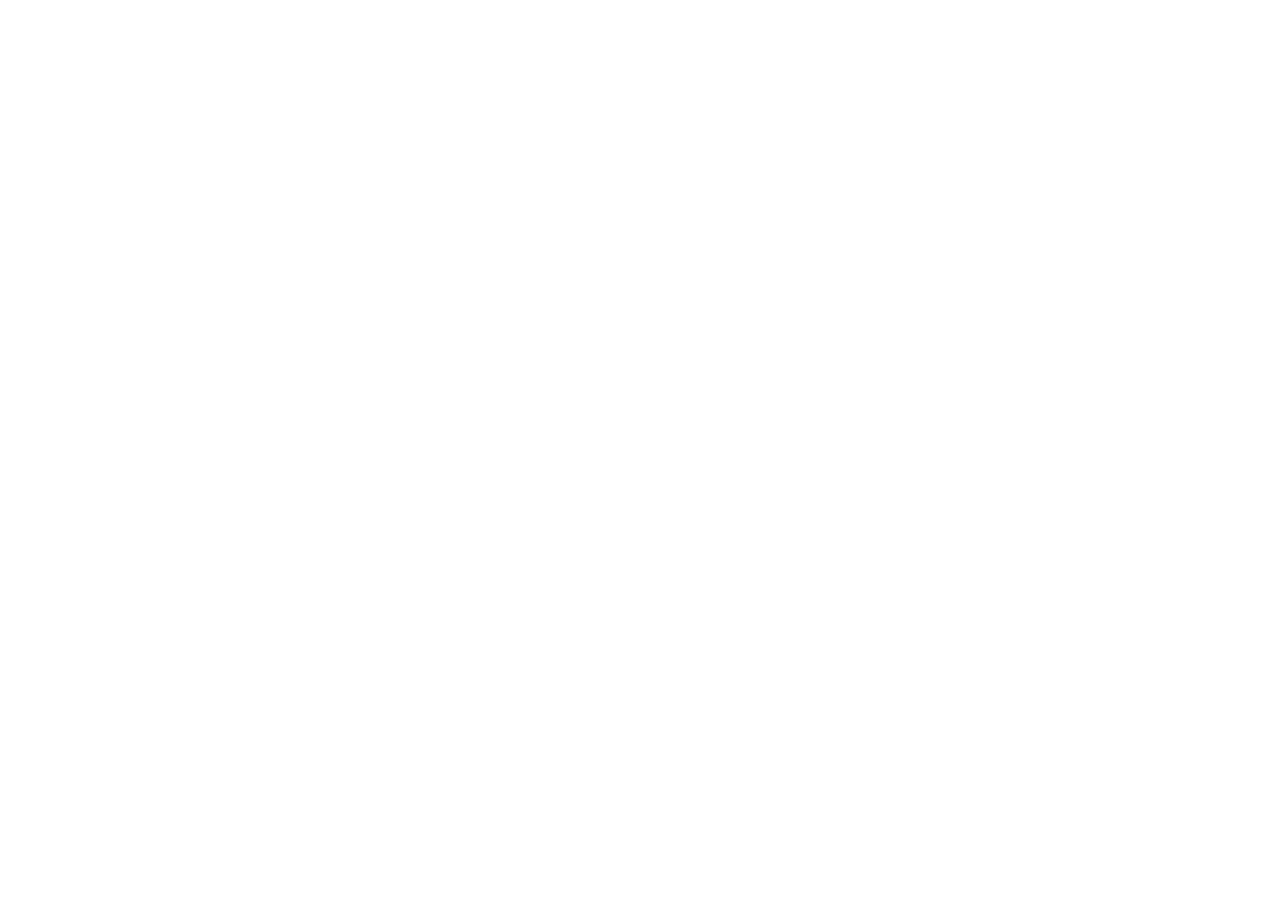
==== achievement.html @ 93581ea7 "Rename achievement[1].html to achievement.html" ====
<!DOCTYPE html>
<html>
  <head>
    <meta charset="utf-8">
    <meta name="viewport" content="width=device-width">
    <title> Achievement_Page </title>
    <link href="style.css" rel="stylesheet" type="text/css" />
  </head>
  <body>
    <script src="script.js"></script>
    

  </body>
</html>
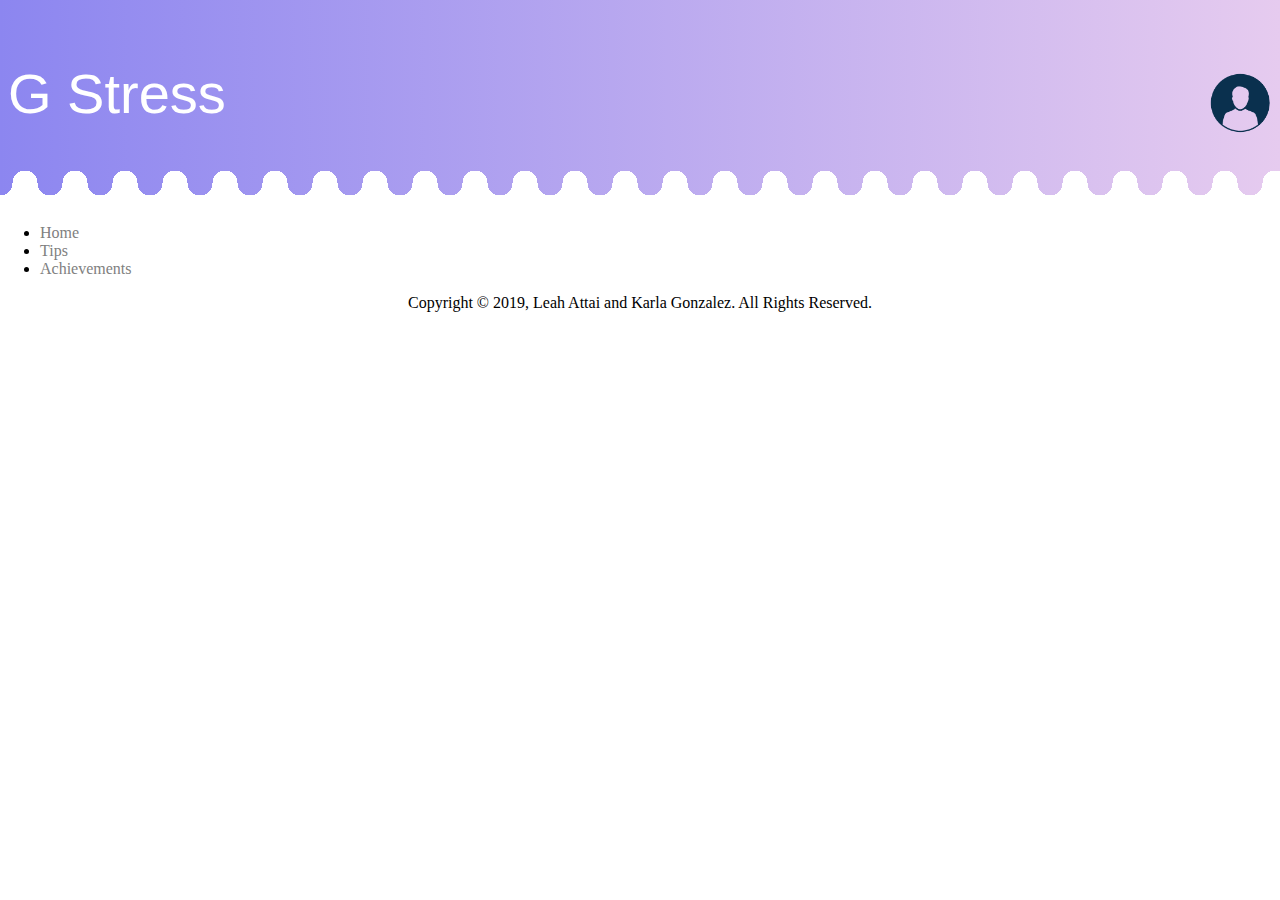
==== commit 6e04ea22: "Update achievement.html" ====
--- a/achievement.html
+++ b/achievement.html
@@ -3,12 +3,33 @@
   <head>
     <meta charset="utf-8">
     <meta name="viewport" content="width=device-width">
-    <title> Achievement_Page </title>
+    <title> Achievement Page </title>
     <link href="style.css" rel="stylesheet" type="text/css" />
+    <script type="text/javascript" src ="//widget.instabot.io/jsapi/rokoInstabot.js" crossorigin>
+	  apiKey: "VxEmhX6IsrbmRAx49yvv+3EeMrynL0dfH379iubTgJI="
+    </script>
   </head>
   <body>
     <script src="script.js"></script>
+
+    <header>
+      G Stress
+      <a href="profile.html" class = "right">
+      <img src="profile_icon.png" class="profPic right">
+      </a>
+    </header>
+
+    <div>
+      <ul>
+        <li><a href="home.html">Home</a></li>
+        <li><a href="tips.html">Tips</a></li>
+        <li><a href="achievement.html">Achievements</a></li>
+      </ul>
+    </div>
     
 
+    <footer>
+      Copyright © 2019, Leah Attai and Karla Gonzalez. All Rights Reserved.
+    </footer>
   </body>
 </html>
--- a/style.css
+++ b/style.css
@@ -0,0 +1,183 @@
+body{
+  margin: 0;
+  padding: 0;
+}
+
+/* header edits with wave */
+header{
+  background: linear-gradient(90deg, #8c86f0, #e6cbef);
+  height: 170px;
+  color: #fff;
+  padding: 8px;
+  padding-bottom: 30px;
+  display: flex;
+  flex-direction: column;
+  justify-content: center;
+  text-align: left;
+  position: relative;
+  font-size: 350%;
+  font-family: "Karla", sans-serif;
+}
+
+header:before, header:after{
+  content: "";
+  position: absolute;
+  left: 0;
+  right: 0;
+  bottom: 25px;
+  height: 50px;
+  background: radial-gradient(closest-side, #fff, #fff 50%, transparent 50%);
+  background-size: 50px 50px;
+  background-position: 0 25px;
+  background-repeat: repeat-x;
+}
+
+header:after{
+  background:radial-gradient(closest-side, transparent, transparent 50%, #fff 50%);
+  background-size: 50px 50px;
+  background-position: 25px -25px;
+  background-repeat: repeat-x;
+  bottom:-25px;
+}
+
+/* get rid of underlines on links */
+a{
+  text-decoration: none;
+  color: grey;
+}
+
+/* get rid of change of color when visited */
+a:visited {
+  color: grey;
+}
+
+/* buttons for sign up and log in */
+.log{
+  background-color: #fefaff;
+  border-radius: 32px;
+  border: 2px solid #b0b0f0;
+  transition-duration: 0.2s;
+  width: 15%;
+  text-align:center;
+  color: grey;
+  float: right;
+  padding: 10px;
+  margin-right: 20px;
+}
+
+/* change color when hover */
+.log:hover {
+  background-color: aliceblue; /* Green */
+  color: grey;
+}
+
+/* footer / copyright */
+footer{
+  text-align: center;
+}
+
+/* button of collapsible button */
+.collapsible {
+  background-color: #e6cbef;
+  color: #fefaff;
+  cursor: pointer;
+  padding: 18px;
+  width: 100%;
+  border: none;
+  text-align: left;
+  outline: none;
+  font-size: 15px;
+}
+
+/* background color if hovered */
+.active, .collapsible:hover {
+  background-color: #ccc;
+}
+
+/* style of the collapsible content */
+.content {
+  padding: 0 18px;
+  display: none;
+  overflow: hidden;
+  background-color: #f1f1f1;
+}
+
+.profPic {
+  width:100px;
+  height:100px;
+  object-fit:cover;
+  background-size:cover;
+  background-position:center;
+  border-radius:50%;
+}
+
+.right {
+  position: absolute;
+  width:60px;
+  height:60px;
+  right: 0px;
+  padding: 10px;
+}
+
+
+/* login page and sign up */
+
+.login-page{
+  width: 360px;
+  padding: 10% 0 0;
+  margin: auto;
+}
+
+.form{
+  position: relative;
+  z-index: 1;
+  background: rgba(174, 141, 228, 0.8);
+  max-width: 360px;
+  margin: 0 auto 100px;
+  padding: 45px;
+  text-align: center;
+}
+
+.form input{
+  font-family: "Roboto", sans-serif;
+  outline: 1;
+  background: #f2f2f2;
+  width:100%;
+  border: 0;
+  margin: 0 0 15px;
+  padding: 15px;
+  box-sizing: border-box;
+  font-size: 14px;
+}
+
+.form button{
+  font-family: "Roboto", sans-serif;
+  text-transform: uppercase;
+  outline:0;
+  background: #f4e4de;
+  width: 100%;
+  border: 0;
+  padding: 15px;
+  color: #FFFFFF;
+  font-size: 14px;
+  cursor: pointer;
+}
+
+.form .register-form{
+  display: none;
+}
+
+.aboutDiv{
+  padding: 20px;
+  text-align: center;
+  font-family: "Roboto", sans-serif;
+  width: 500px;
+  margin-left: auto;
+  margin-right: auto;
+  border: 2px solid #e6cbef;
+  border-radius: 100px;
+}
+
+#about{
+  color: #8c86f0;
+}
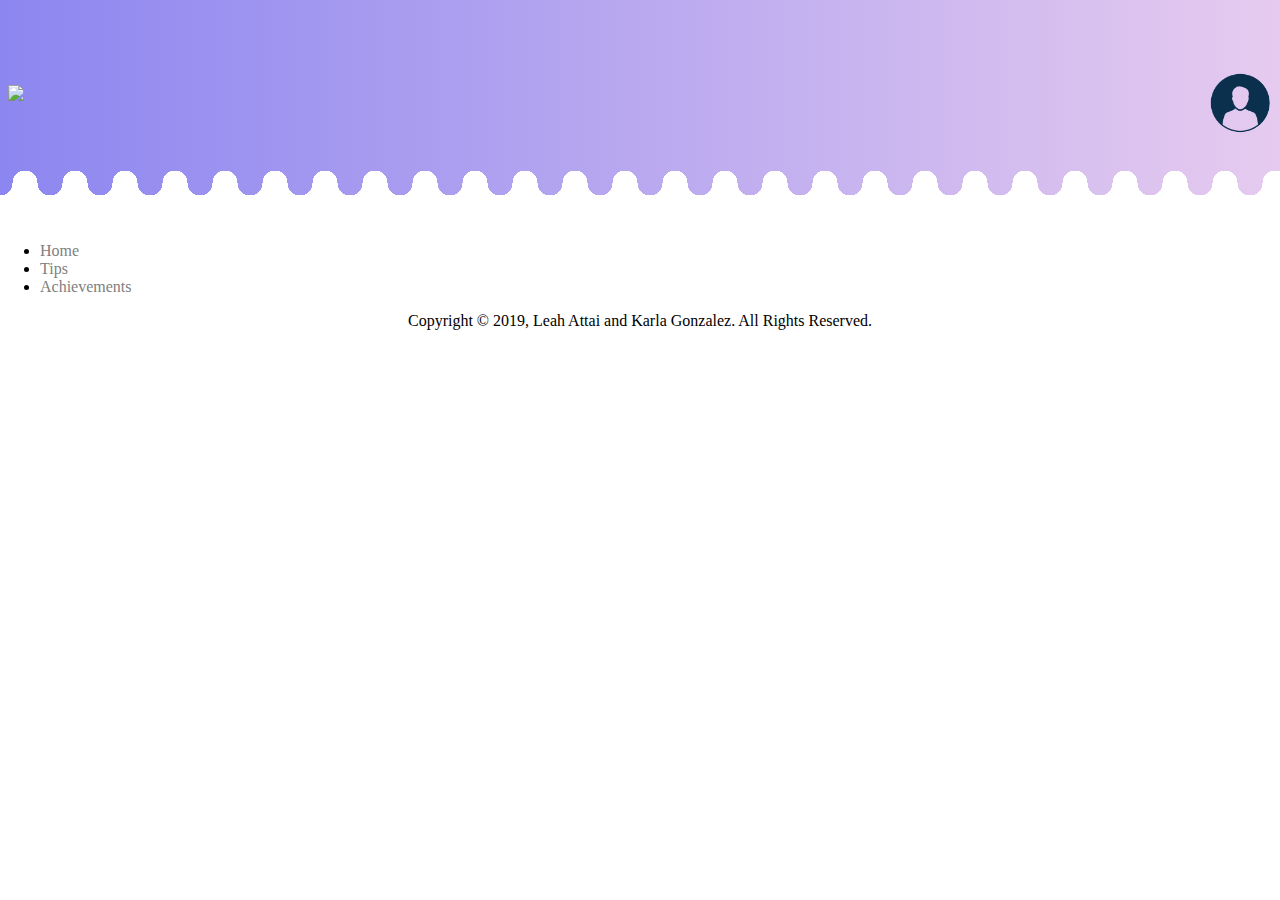
==== commit e18bb232: "Update achievement.html" ====
--- a/achievement.html
+++ b/achievement.html
@@ -13,11 +13,13 @@
     <script src="script.js"></script>
 
     <header>
-      G Stress
+      <img src="wordwhite.png" class="logo">
       <a href="profile.html" class = "right">
       <img src="profile_icon.png" class="profPic right">
       </a>
     </header>
+
+    <br>
 
     <div>
       <ul>
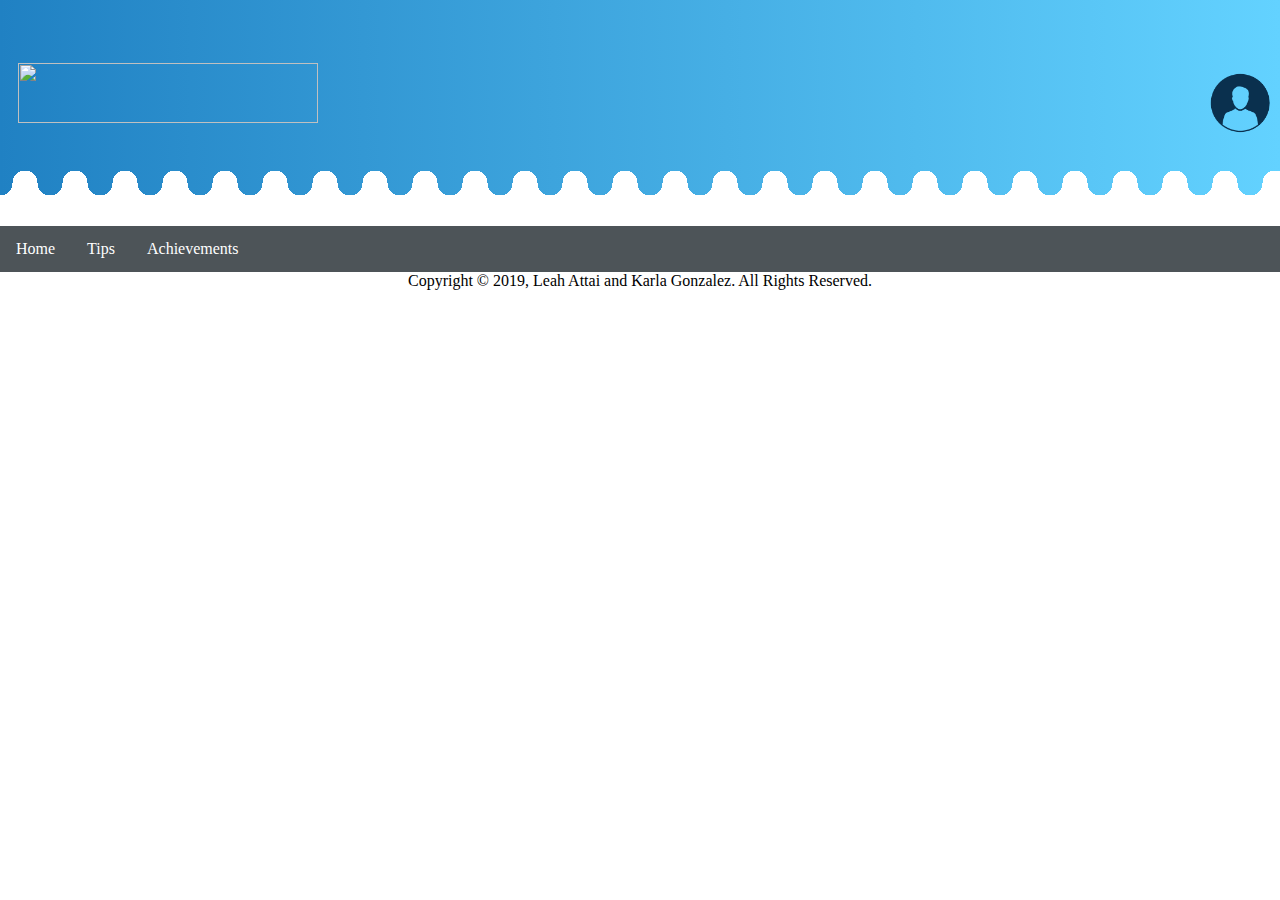
==== commit 61555444: "Update achievement.html" ====
--- a/achievement.html
+++ b/achievement.html
@@ -33,5 +33,8 @@
     <footer>
       Copyright © 2019, Leah Attai and Karla Gonzalez. All Rights Reserved.
     </footer>
+
+    <br>
+    
   </body>
 </html>
--- a/style.css
+++ b/style.css
@@ -5,9 +5,9 @@
 
 /* header edits with wave */
 header{
-  background: linear-gradient(90deg, #8c86f0, #e6cbef);
+  background: linear-gradient(90deg, #2081C3, #63D2FF);
   height: 170px;
-  color: #fff;
+  color: #F7F9F9;
   padding: 8px;
   padding-bottom: 30px;
   display: flex;
@@ -55,7 +55,7 @@
 .log{
   background-color: #fefaff;
   border-radius: 32px;
-  border: 2px solid #b0b0f0;
+  border: 2px solid #CFDEE7;
   transition-duration: 0.2s;
   width: 15%;
   text-align:center;
@@ -67,40 +67,15 @@
 
 /* change color when hover */
 .log:hover {
-  background-color: aliceblue; /* Green */
+  background-color: aliceblue;
   color: grey;
 }
-
 /* footer / copyright */
 footer{
   text-align: center;
 }
 
-/* button of collapsible button */
-.collapsible {
-  background-color: #e6cbef;
-  color: #fefaff;
-  cursor: pointer;
-  padding: 18px;
-  width: 100%;
-  border: none;
-  text-align: left;
-  outline: none;
-  font-size: 15px;
-}
-
-/* background color if hovered */
-.active, .collapsible:hover {
-  background-color: #ccc;
-}
-
-/* style of the collapsible content */
-.content {
-  padding: 0 18px;
-  display: none;
-  overflow: hidden;
-  background-color: #f1f1f1;
-}
+/* profile pic */
 
 .profPic {
   width:100px;
@@ -109,8 +84,14 @@
   background-size:cover;
   background-position:center;
   border-radius:50%;
-}
-
+  padding: 15px;
+}
+
+.logo {
+  height: 60px;
+  width: 300px;
+  padding: 10px;
+}
 .right {
   position: absolute;
   width:60px;
@@ -124,17 +105,17 @@
 
 .login-page{
   width: 360px;
-  padding: 10% 0 0;
+  padding: 5% 0 0;
   margin: auto;
 }
 
 .form{
   position: relative;
   z-index: 1;
-  background: rgba(174, 141, 228, 0.8);
+  background: #78D5D7;
   max-width: 360px;
-  margin: 0 auto 100px;
-  padding: 45px;
+  margin: 0 auto 25px;
+  padding: 20px;
   text-align: center;
 }
 
@@ -145,7 +126,7 @@
   width:100%;
   border: 0;
   margin: 0 0 15px;
-  padding: 15px;
+  padding: 25px;
   box-sizing: border-box;
   font-size: 14px;
 }
@@ -154,7 +135,7 @@
   font-family: "Roboto", sans-serif;
   text-transform: uppercase;
   outline:0;
-  background: #f4e4de;
+  background: #BED8D4;
   width: 100%;
   border: 0;
   padding: 15px;
@@ -168,16 +149,478 @@
 }
 
 .aboutDiv{
-  padding: 20px;
+  padding: 30px;
   text-align: center;
   font-family: "Roboto", sans-serif;
-  width: 500px;
+  width: 350px;
   margin-left: auto;
   margin-right: auto;
-  border: 2px solid #e6cbef;
-  border-radius: 100px;
+  border: 7px solid #2081C3;
+  background-color: #F7F9F9;
+  border-radius: 800px;
+}
+
+p{
+  padding:20px;
 }
 
 #about{
-  color: #8c86f0;
-}
+  color: #78D5D7;
+}
+
+
+/* navigation bar */
+ul {
+  list-style-type: none;
+  margin: 0;
+  padding: 0;
+  overflow: hidden;
+  background-color: rgb(77, 84, 88);
+}
+
+li {
+  float: left;
+}
+
+li a {
+  display: block;
+  color: white;
+  text-align: center;
+  padding: 14px 16px;
+  text-decoration: none;
+}
+
+/* change background when hover */
+li a:hover {
+  background-color: #BED8D4;
+}
+
+li a:visited {
+  color: white;
+}
+
+#homeLogo {
+  display: block;
+  margin-left: auto;
+  margin-right: auto;
+  width: 300px;
+  height: 300px;
+}
+
+
+
+/* collapsible effects */
+
+.wrap-collabsible {
+  margin-bottom: 1.2rem 0;
+}
+
+input[type='checkbox'] {
+  display: none;
+}
+
+.lbl-toggle {
+  display: block;
+
+  font-weight: bold;
+  font-family: monospace;
+  font-size: 1.2rem;
+  text-transform: uppercase;
+  text-align: left;
+
+  padding: 1rem;
+
+  color: white;
+  background: #78D5D7;
+
+  cursor: pointer;
+
+  border-radius: 7px;
+  transition: all 0.25s ease-out;
+}
+
+.lbl-toggle:hover {
+  color: white;
+}
+
+.lbl-toggle::before {
+  content: ' ';
+  display: inline-block;
+
+  border-top: 5px solid transparent;
+  border-bottom: 5px solid transparent;
+  border-left: 5px solid currentColor;
+  vertical-align: middle;
+  margin-right: .7rem;
+  transform: translateY(-2px);
+
+  transition: transform .2s ease-out;
+}
+
+.toggle:checked + .lbl-toggle::before {
+  transform: rotate(90deg) translateX(-3px);
+}
+
+.collapsible-content {
+  max-height: 0px;
+  overflow: hidden;
+  transition: max-height .25s ease-in-out;
+}
+
+.toggle:checked + .lbl-toggle + .collapsible-content {
+  max-height: 350px;
+}
+
+.toggle:checked + .lbl-toggle {
+  border-bottom-right-radius: 0;
+  border-bottom-left-radius: 0;
+}
+
+.collapsible-content .content-inner {
+  background: #F7F9F9;
+  border-bottom: 1px solid #78D5D7;
+  border-bottom-left-radius: 7px;
+  border-bottom-right-radius: 7px;
+  padding: .5rem 1rem;
+}
+
+/* second drop down */
+
+.wrap-collabsible1 {
+  margin-bottom: 1.2rem 0;
+}
+
+input[type='checkbox'] {
+  display: none;
+}
+
+.lbl-toggle1 {
+  display: block;
+
+  font-weight: bold;
+  font-family: monospace;
+  font-size: 1.2rem;
+  text-transform: uppercase;
+  text-align: left;
+
+  padding: 1rem;
+
+  color: white;
+  background: #78D5D7;
+
+  cursor: pointer;
+
+  border-radius: 7px;
+  transition: all 0.25s ease-out;
+}
+
+.lbl-toggle1:hover {
+  color: white;
+}
+
+.lbl-toggle1::before {
+  content: ' ';
+  display: inline-block;
+
+  border-top: 5px solid transparent;
+  border-bottom: 5px solid transparent;
+  border-left: 5px solid currentColor;
+  vertical-align: middle;
+  margin-right: .7rem;
+  transform: translateY(-2px);
+
+  transition: transform .2s ease-out;
+}
+
+.toggle1:checked + .lbl-toggle1::before {
+  transform: rotate(90deg) translateX(-3px);
+}
+
+.collapsible-content1 {
+  max-height: 0px;
+  overflow: hidden;
+  transition: max-height .25s ease-in-out;
+}
+
+.toggle1:checked + .lbl-toggle1 + .collapsible-content1 {
+  max-height: 350px;
+}
+
+.toggle1:checked + .lbl-toggle1 {
+  border-bottom-right-radius: 0;
+  border-bottom-left-radius: 0;
+}
+
+.collapsible-content1 .content-inner1 {
+  background: #F7F9F9;
+  border-bottom: 1px solid #78D5D7;
+  border-bottom-left-radius: 7px;
+  border-bottom-right-radius: 7px;
+  padding: .5rem 1rem;
+}
+
+/* third drop down */
+
+.wrap-collabsible2 {
+  margin-bottom: 1.2rem 0;
+}
+
+input[type='checkbox'] {
+  display: none;
+}
+
+.lbl-toggle2 {
+  display: block;
+
+  font-weight: bold;
+  font-family: monospace;
+  font-size: 1.2rem;
+  text-transform: uppercase;
+  text-align: left;
+
+  padding: 1rem;
+
+  color: white;
+  background: #78D5D7;
+
+  cursor: pointer;
+
+  border-radius: 7px;
+  transition: all 0.25s ease-out;
+}
+
+.lbl-toggle2:hover {
+  color: white;
+}
+
+.lbl-toggle2::before {
+  content: ' ';
+  display: inline-block;
+
+  border-top: 5px solid transparent;
+  border-bottom: 5px solid transparent;
+  border-left: 5px solid currentColor;
+  vertical-align: middle;
+  margin-right: .7rem;
+  transform: translateY(-2px);
+
+  transition: transform .2s ease-out;
+}
+
+.toggle2:checked + .lbl-toggle2::before {
+  transform: rotate(90deg) translateX(-3px);
+}
+
+.collapsible-content2 {
+  max-height: 0px;
+  overflow: hidden;
+  transition: max-height .25s ease-in-out;
+}
+
+.toggle2:checked + .lbl-toggle2 + .collapsible-content2 {
+  max-height: 350px;
+}
+
+.toggle2:checked + .lbl-toggle2 {
+  border-bottom-right-radius: 0;
+  border-bottom-left-radius: 0;
+}
+
+.collapsible-content2 .content-inner2 {
+  background: #F7F9F9;
+  border-bottom: 1px solid #78D5D7;
+  border-bottom-left-radius: 7px;
+  border-bottom-right-radius: 7px;
+  padding: .5rem 1rem;
+}
+
+/* fourth drop down */
+
+.wrap-collabsible3 {
+  margin-bottom: 1.2rem 0;
+}
+
+input[type='checkbox'] {
+  display: none;
+}
+
+.lbl-toggle3 {
+  display: block;
+
+  font-weight: bold;
+  font-family: monospace;
+  font-size: 1.2rem;
+  text-transform: uppercase;
+  text-align: left;
+
+  padding: 1rem;
+
+  color: white;
+  background: #78D5D7;
+
+  cursor: pointer;
+
+  border-radius: 7px;
+  transition: all 0.25s ease-out;
+}
+
+.lbl-toggle3:hover {
+  color: white;
+}
+
+.lbl-toggle3::before {
+  content: ' ';
+  display: inline-block;
+
+  border-top: 5px solid transparent;
+  border-bottom: 5px solid transparent;
+  border-left: 5px solid currentColor;
+  vertical-align: middle;
+  margin-right: .7rem;
+  transform: translateY(-2px);
+
+  transition: transform .2s ease-out;
+}
+
+.toggle3:checked + .lbl-toggle3::before {
+  transform: rotate(90deg) translateX(-3px);
+}
+
+.collapsible-content3 {
+  max-height: 0px;
+  overflow: hidden;
+  transition: max-height .25s ease-in-out;
+}
+
+.toggle3:checked + .lbl-toggle3 + .collapsible-content3 {
+  max-height: 350px;
+}
+
+.toggle3:checked + .lbl-toggle3 {
+  border-bottom-right-radius: 0;
+  border-bottom-left-radius: 0;
+}
+
+.collapsible-content3 .content-inner3 {
+  background: #F7F9F9;
+  border-bottom: 1px solid #78D5D7;
+  border-bottom-left-radius: 7px;
+  border-bottom-right-radius: 7px;
+  padding: .5rem 1rem;
+}
+
+/* fifth drop down */
+
+.wrap-collabsible4 {
+  margin-bottom: 1.2rem 0;
+}
+
+input[type='checkbox'] {
+  display: none;
+}
+
+.lbl-toggle4 {
+  display: block;
+
+  font-weight: bold;
+  font-family: monospace;
+  font-size: 1.2rem;
+  text-transform: uppercase;
+  text-align: left;
+
+  padding: 1rem;
+
+  color: white;
+  background: #78D5D7;
+
+  cursor: pointer;
+
+  border-radius: 7px;
+  transition: all 0.25s ease-out;
+}
+
+.lbl-toggle4:hover {
+  color: white;
+}
+
+.lbl-toggle4::before {
+  content: ' ';
+  display: inline-block;
+
+  border-top: 5px solid transparent;
+  border-bottom: 5px solid transparent;
+  border-left: 5px solid currentColor;
+  vertical-align: middle;
+  margin-right: .7rem;
+  transform: translateY(-2px);
+
+  transition: transform .2s ease-out;
+}
+
+.toggle4:checked + .lbl-toggle4::before {
+  transform: rotate(90deg) translateX(-3px);
+}
+
+.collapsible-content4 {
+  max-height: 0px;
+  overflow: hidden;
+  transition: max-height .25s ease-in-out;
+}
+
+.toggle4:checked + .lbl-toggle4 + .collapsible-content4 {
+  max-height: 350px;
+}
+
+.toggle4:checked + .lbl-toggle4 {
+  border-bottom-right-radius: 0;
+  border-bottom-left-radius: 0;
+}
+
+.collapsible-content4 .content-inner4 {
+  background: #F7F9F9;
+  border-bottom: 1px solid #78D5D7;
+  border-bottom-left-radius: 7px;
+  border-bottom-right-radius: 7px;
+  padding: .5rem 1rem;
+}
+
+
+
+/* Profile page edits */
+
+h4{
+  color: #2081C3;
+  padding: 15px;
+  font-family: monospace;
+  margin-left: 15px;
+}
+
+.profileTabs{
+  border: 2px solid #2081C3;
+  background-color: #2081C3;
+  width: 40%;
+  margin: 20px; 
+}
+
+.tabBody{
+  background-color: #F7F9F9;
+  padding: 10px;
+}
+
+.aboutHeaders{
+  color: #F7F9F9;
+  text-align: center;
+  font-family: "Roboto", sans-serif;
+}
+
+.aboutSubHead{
+  color: rgb(77, 84, 88);
+  font-family: "Roboto", sans-serif; 
+}
+
+.aboutInfo{
+  font-family: monospace;
+  color: #BED8D4;
+  background-color: white; 
+  padding: 10px;
+}
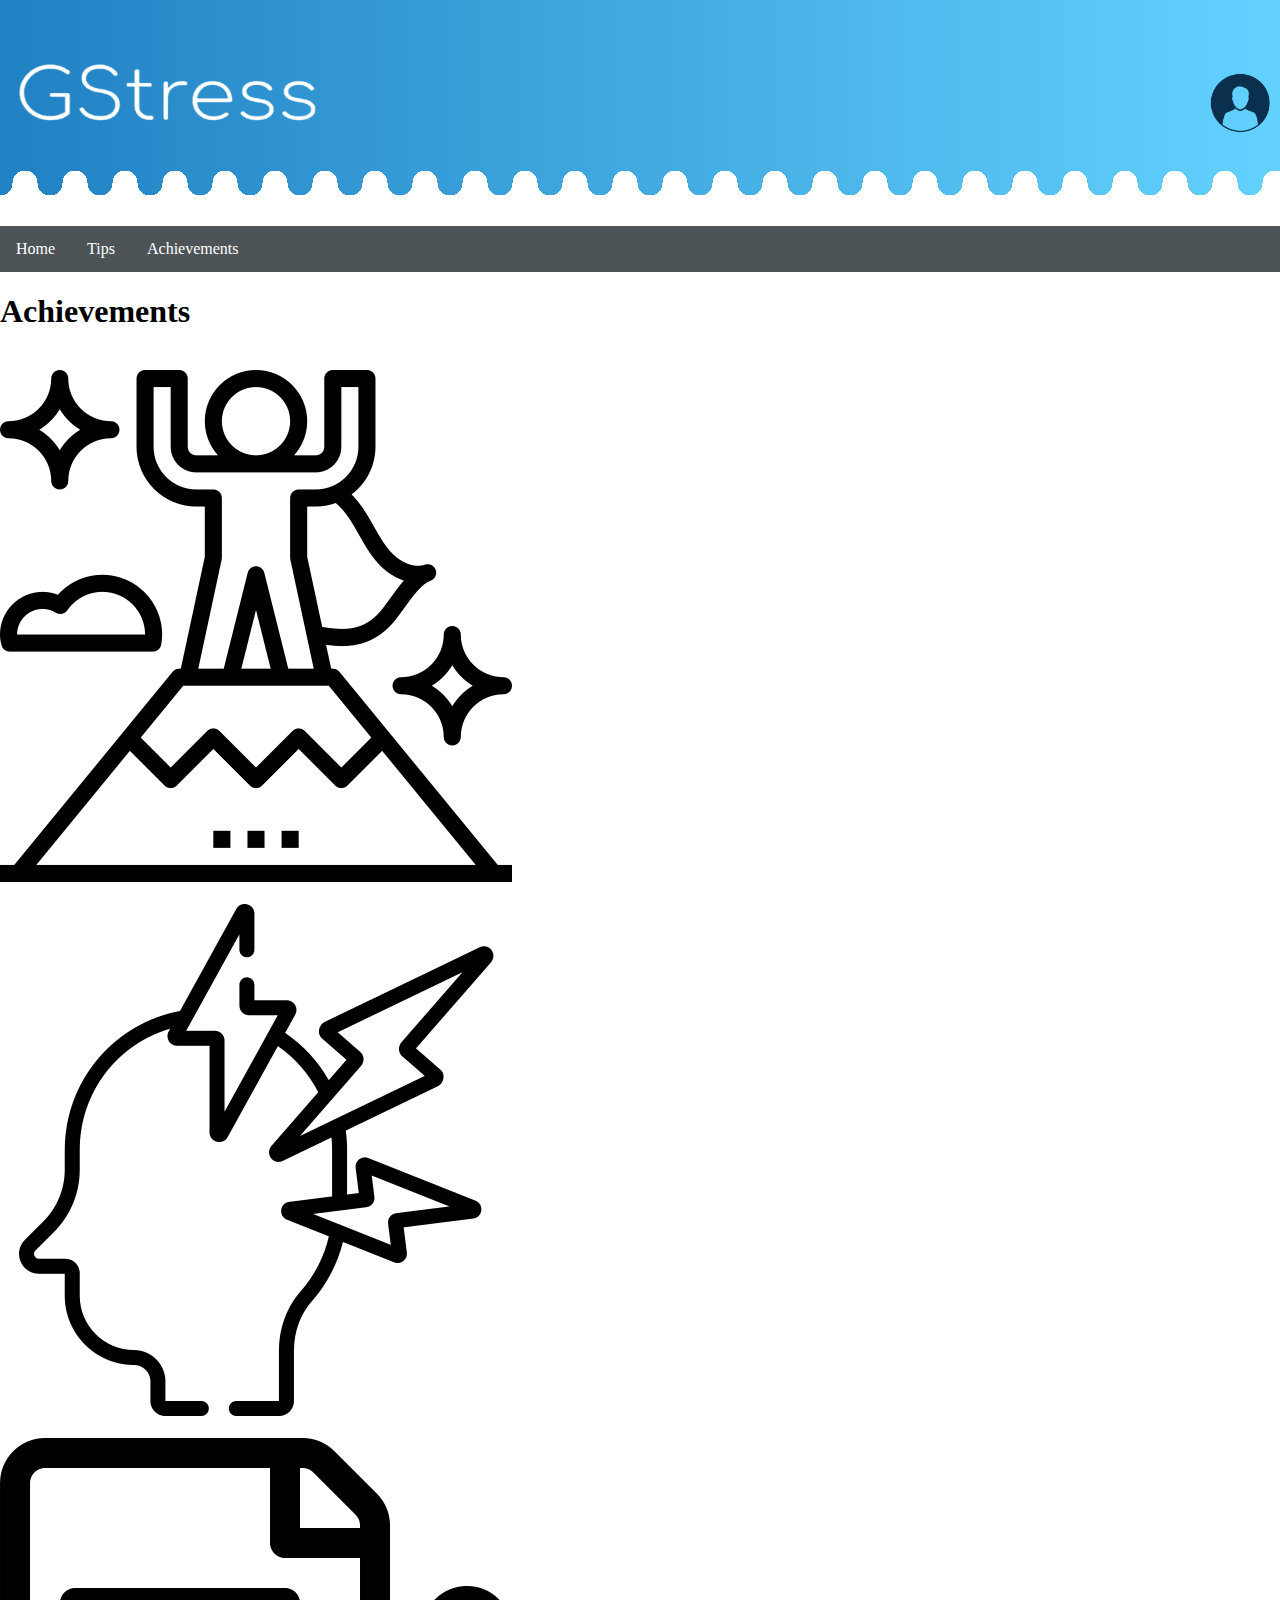
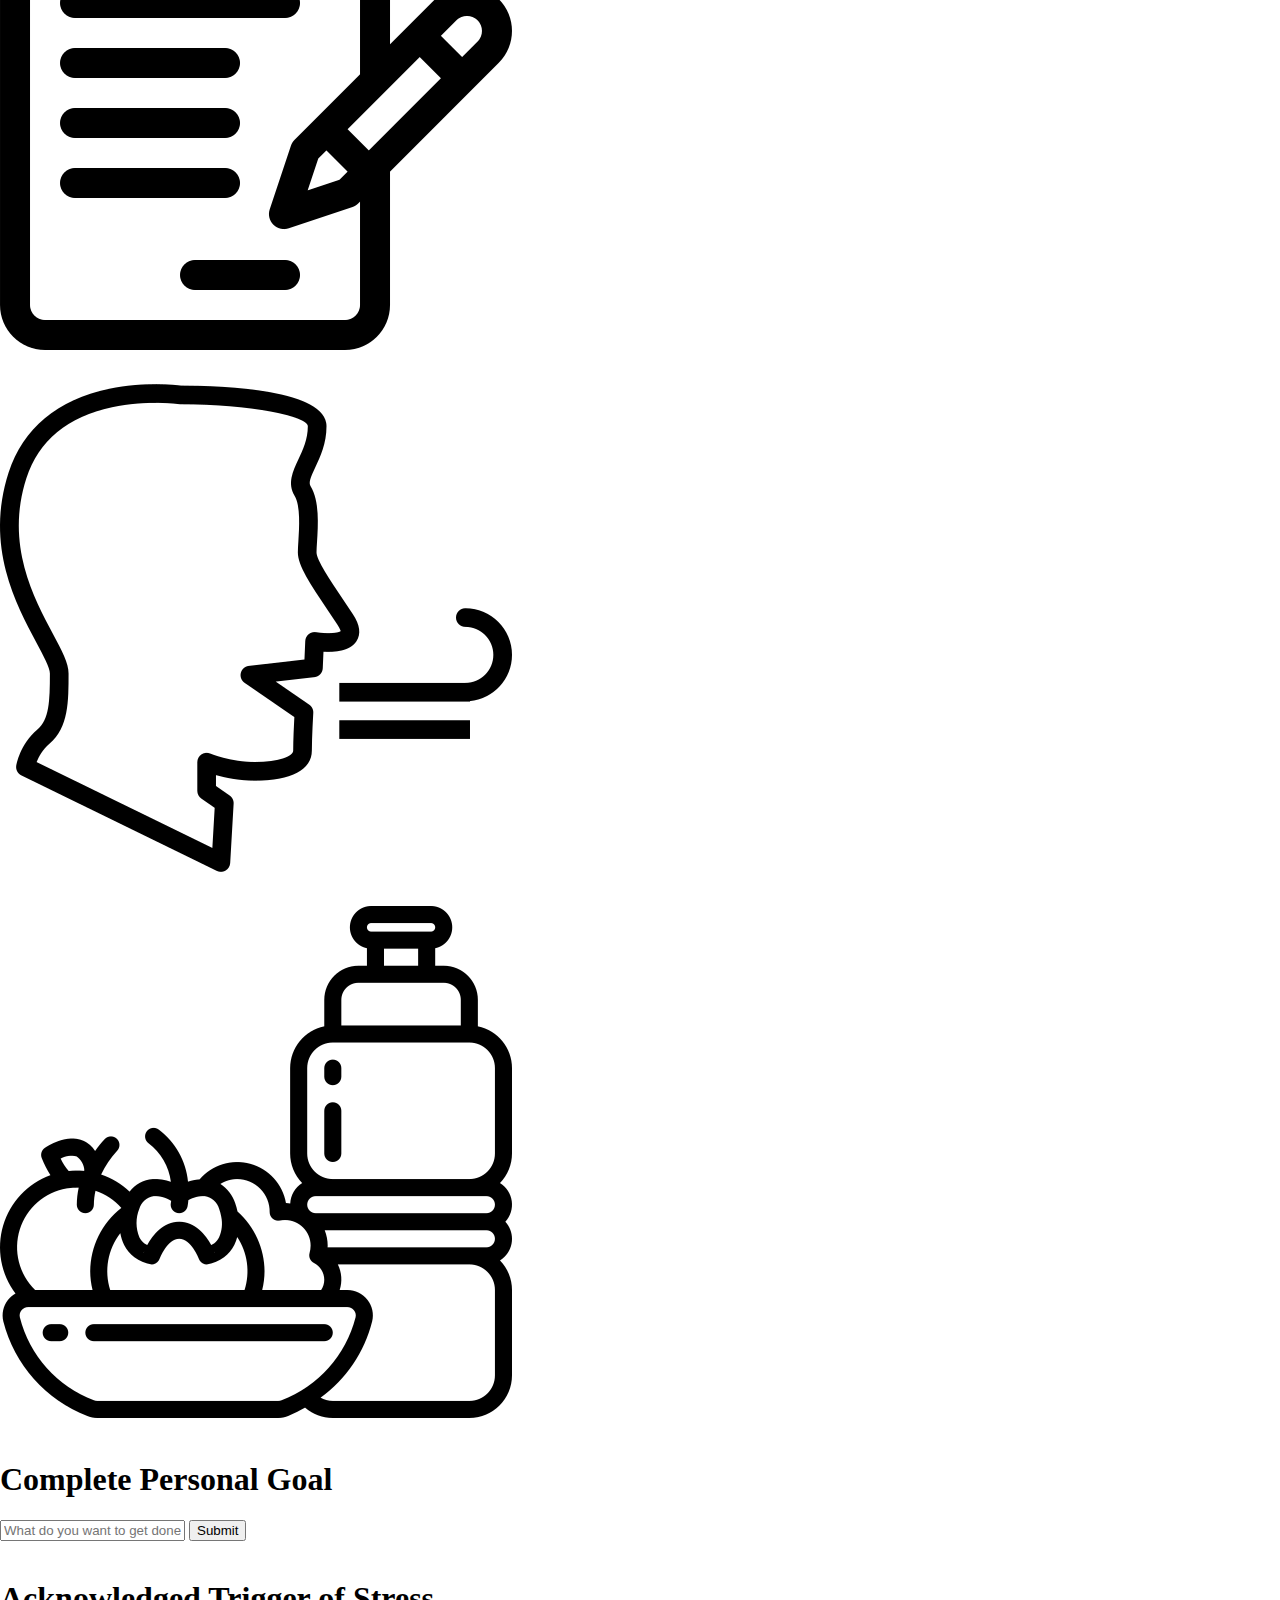
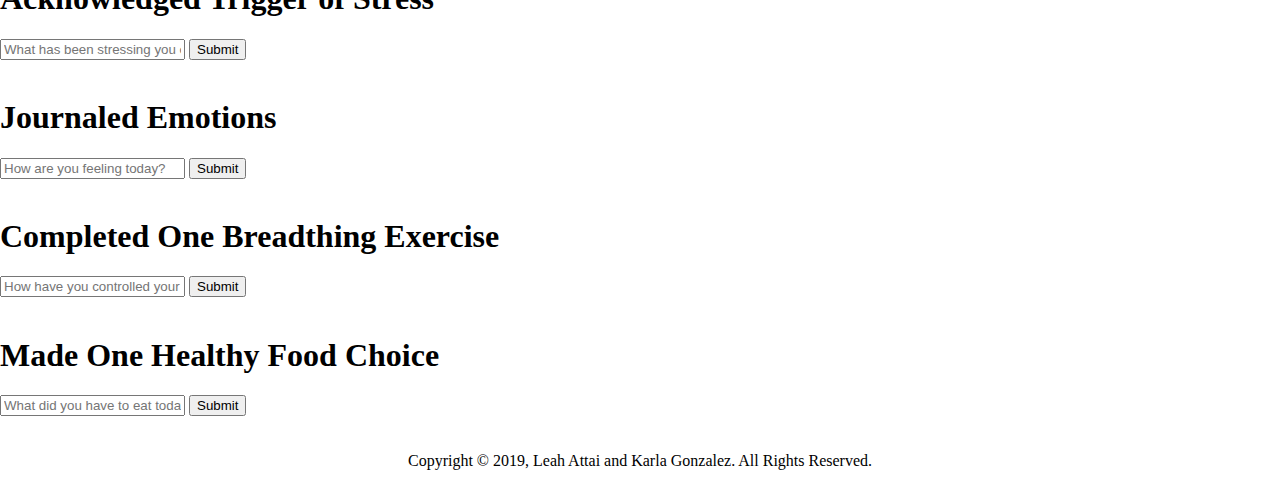
==== commit eb750130: "Update achievement.html" ====
--- a/achievement.html
+++ b/achievement.html
@@ -28,7 +28,44 @@
         <li><a href="achievement.html">Achievements</a></li>
       </ul>
     </div>
-    
+
+    <h1 id="heading">Achievements</h1>
+
+    <br>
+
+    <section>
+      <nav class ="AchNav">
+      <img src="success.png" class="AchieveDescript" title="Completed One Personal Goal">
+      <br><br><img src="stress.png" class="AchieveDescript" title="Acknowledged Trigger of Stress">
+      <br><br><img src="contract.png" class="AchieveDescript" title="Journaled Feelings">
+      <br><br><img src="breath.png" class="AchieveDescript" title="Completed One Breadthing Exercise">
+      <br><br><img src="healthy.png" class="AchieveDescript" title="Made One Healthy Food Choice">
+      </nav>
+      <AchFill>
+        <br>
+        <h1>Complete Personal Goal </h1>
+        <input class="AchSearch" type="text" name="Goal" placeholder="What do you want to get done today?"/>
+        <button type= "submit" class="submitAch">Submit</button>
+        <br><br>
+        <h1>Acknowledged Trigger of Stress</h1>
+        <input class="AchSearch" type="text" name="Stresser" placeholder="What has been stressing you out?"/>
+        <button type= "submit" class="submitAch">Submit</button>
+        <br><br>
+        <h1>Journaled Emotions</h1>
+        <input class="AchSearch" type="text" name="Journal" placeholder="How are you feeling today?"/>
+        <button type= "submit" class="submitAch">Submit</button>
+        <br><br>
+        <h1>Completed One Breadthing Exercise</h1>
+        <input class="AchSearch" type="text" name="Breathe" placeholder="How have you controlled your breathing?"/>
+        <button type= "submit" class="submitAch">Submit</button>
+        <br><br>
+        <h1>Made One Healthy Food Choice</h1>
+        <input class="AchSearch" type="text" name="Goal" placeholder="What did you have to eat today?"/>
+        <button type= "submit" class="submitAch">Submit</button>
+    </section>
+
+    <br>
+    <br>
 
     <footer>
       Copyright © 2019, Leah Attai and Karla Gonzalez. All Rights Reserved.
